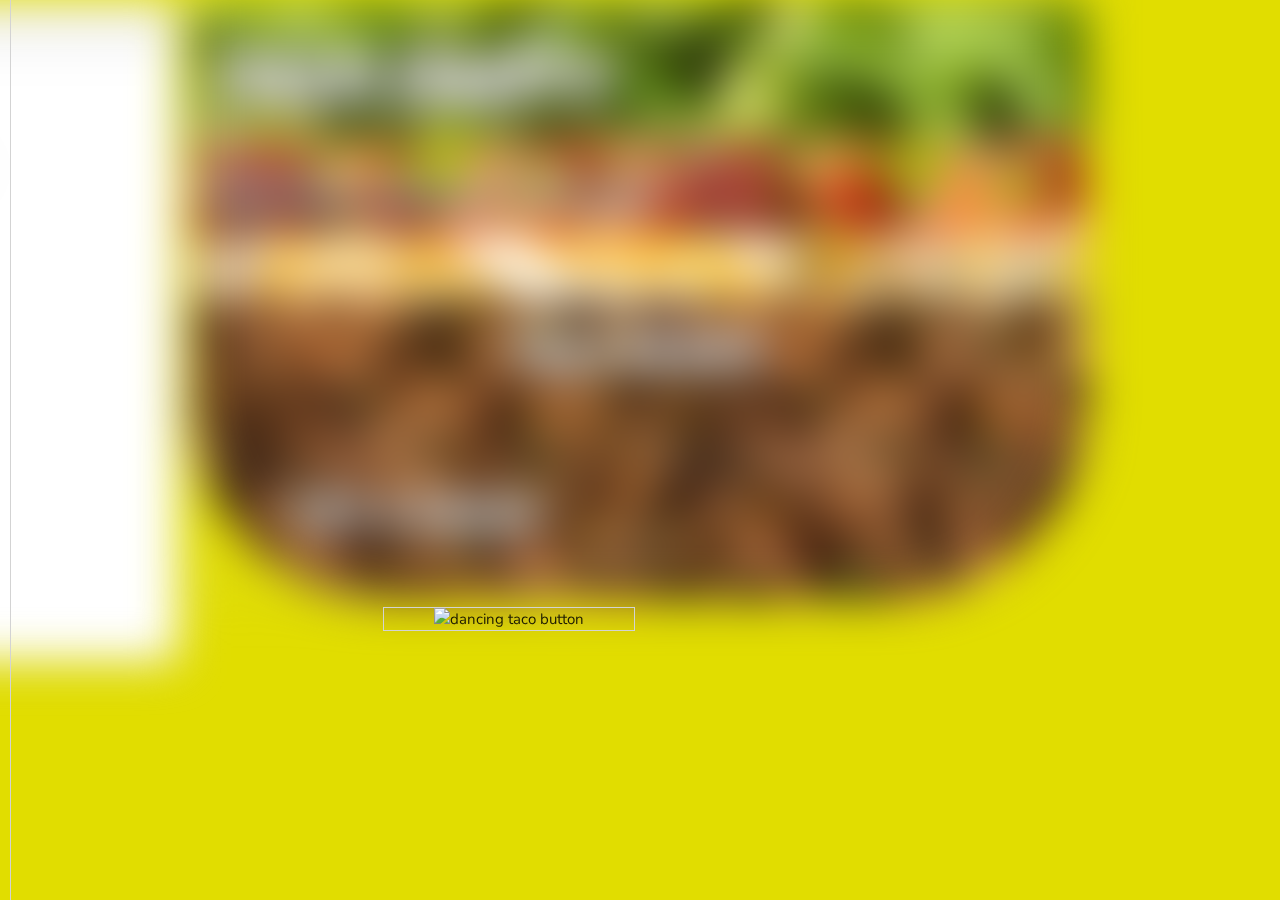
==== index.html @ 03a800d5 "add logo to navbar" ====
<!DOCTYPE html>
<html lang="en">

<head>
  <meta charset="UTF-8">
  <meta name="viewport" content="width=device-width, initial-scale=1.0">
  <link rel="stylesheet" href="assets/materialize/css/materialize.css">
  <link href="https://fonts.googleapis.com/icon?family=Material+Icons" rel="stylesheet">
  <link href="https://fonts.googleapis.com/css2?family=Luckiest+Guy&family=Nunito&display=swap" rel="stylesheet">
  <link type="text/css" rel="stylesheet" href="assets/materialize/css/materialize.min.css" media="screen,projection" />
  <link rel="stylesheet" href="assets/style.css">
  <title>Taco Party!</title>
</head>

<body>
  <div id="blur" class="container">
    <!-- header -->
    <header class="pageTop">
      <h1 id="tagline">Taco Party</h1>
    </header>
    <div id="subhead">
      <p class="subtitle">Plan your party, eat your taco</p>
    </div>

    <!-- Navigation -->
    <nav>
      <div class="nav-wrapper">
        <a href="#" class="brand-logo"><img src="assets/taco-party-logo_00000.png" alt="taco party logo" class="logo responsive-img" /></a>
        <a href="#" data-target="mobile-demo" class="sidenav-trigger"><i class="material-icons">menu</i></a>
        <ul class="right hide-on-med-and-down">
          <li class="active"><a href="#">Home</a></li>
          <li><a href="tacoRecipes.html">Tacos</a></li>
          <li><a href="salsaRecipes.html">Salsas</a></li>
          <li><a href="drinks.html">Beverages</a></li>
        </ul>
      </div>
    </nav>

    <!-- Mobile navigation -->
    <ul class="sidenav" id="mobile-demo">
      <li class="active"><a href="#">Home</a></li>
      <li><a href="tacoRecipes.html">Tacos</a></li>
      <li><a href="salsaRecipes.html">Salsas</a></li>
      <li><a href="drinks.html">Beverages</a></li>
    </ul>

    <!-- Main content -->
    <main class="row">

      <!-- Random taco recipe -->
      <div class="col m8 offset-m2" id="tacoRecipe">
        <h2 class="taco">Taco recipe</h2>
        <!-- Random taco recipe appends here -->

        <!-- "favorite" button if user likes the taco -->
        <div class="BtnDiv">
          <button class="favBtn" id="tacoFav">Favorite?</button>
        </div>
      </div>
    </main>

    <section class="row">
      <!-- Salsa recipe -->
      <div class="col m6" id="salsaRecipe">
        <h2 class="salsa">Try a salsa</h2>
        <!-- Random salsa recipe appends here -->

        <!-- "favorite" button if user likes the salsa -->
        <div class="BtnDiv">
          <button class="favBtn" id="salsaFav">Favorite?</button>
        </div>
      </div>

      <!-- Taco memes -->
      <div class="col m6" id="meme"></div>
    </section>
  </div>

  <div id="gif">
    <img src="assets/taco-gif3--final-4.gif" alt="dancing taco button" />
    <!-- original dancing taco gif from https://media3.giphy.com/media/3o6ZtkmiFtpBvii6uQ/giphy.gif?cid=ecf05e47bytkwul5u8oi8wkl98zlnebkmx4uo4upjmwet9ua&rid=giphy.gif-->
  </div>


  <script src="https://code.jquery.com/jquery-3.4.1.min.js" type="text/javascript"></script>
  <script src="https://cdnjs.cloudflare.com/ajax/libs/jquery/3.2.1/jquery.min.js" type="text/javascript"></script>
  <script src="assets/materialize/js/materialize.js" type="text/javascript"></script>
  <script src="assets/script.js" type="text/javascript"></script>
</body>

</html>
---- assets/style.css ----
body {
  background-color: #e1dd00;
  font-family: 'Nunito', sans-serif;
  background-image: url("taco-shell.jpg");
  /* taco shell image taken by Brendon Hart */
}

h2 {
  font-family: 'Luckiest Guy', cursive;
  text-align: center;
  font-size: 3em;
  color: white;
  text-shadow: 2px 2px 5px black, 2px 2px 5px black, 2px 2px 5px black, 2px 2px 5px black;
}

/* ============================================================================= */
/* ====================== take this out before going live ====================== */
div {
  outline: 1px solid lightgray;
}

button {
  text-align: center;
  background-color: #430000;
  border: 3px solid #e1dd00;
  border-radius: 12px;
  color: white;
  text-align: center;
  margin-bottom: 5px;
  font-size: 1.25em;
}

.container {
  background-color: #430000;
  background-image: url("shredded-beef.jpg");
  border-radius: 0 0 200px 200px;
  /* shredded beef image from https://www.foxandbriar.com/slow-cooker-mexican-shredded-beef/*/
}

.pageTop {
  background-color: #00800d;
  color: white;
  font-style: italic;
  text-shadow: 2px 2px 5px black, 2px 2px 5px black, 2px 2px 5px black, 2px 2px 5px black;
  padding: 0.5em 1em;
  background-image: url("shredded-lettuce.jpg");
  /* shredded lettuce image from https://www.taylorfarmsfoodservice.com/products/iceberg-romaine/*/
}

.subtitle {
  color: white;
  font-style: italic;
  font-family: 'Luckiest Guy', cursive;
  text-shadow: 2px 2px 5px black, 2px 2px 5px black, 2px 2px 5px black, 2px 2px 5px black;
  font-size: 2em;
}

.nav-wrapper {
  background-color: #b48400;
  background-image: url("shredded-cheese.jpg");
  text-shadow: 2px 2px 5px black, 2px 2px 5px black, 2px 2px 5px black, 2px 2px 5px black;
  border-left: 2px darkgoldenrod solid;
  border-right: 2px darkgoldenrod solid;
  /* shredded cheese image from https://theoutline.com/post/6016/shredded-cheese-memes?zd=1&zi=tin5bojm*/
}

.logo {
  width: 64px;
  border-radius: 50%;
  border: 3px solid #430000;
}

.BtnDiv {
  text-align: center;
}

#tagline {
  font-family: 'Luckiest Guy', cursive;
  font-size: 5em;
}

#subhead {
  background-color: #aa2c2c;
  background-image: url("salsa.jpg");
  margin: -25px 0;
  padding: 0.5em;
}

/* jean added this */
#gif {
  position: absolute;
  width: 250px;
  z-index: 100;
  text-align: center;
  margin: 0 auto;
  display: block;
  left: 30%;
  bottom: 30%;
}

#blur {
  filter: blur(1.5rem);
  transition: filter 1s;
  background-color: #430000;
}

/* ANDY ADDITIONS */

/* This is the headline style I'm using for each recipe */
#gridHeadlines {
  font-size: 18px;
  color: white;
}

/* Boxes: These Control Each Box Recipes Appear Inside */
.tacoBox {
  height: 1000px;
  text-align: center;
  background: rgba(0,0,0,.7);

}

.salsaBox {
  height: 650px;
  text-align: center;
  background: rgba(0,0,0,.7);
}

.drinkBox {
  height: 550px;
  text-align: center;
  background: rgba(0,0,0,.7);
}

/* This resizes the Recipe image to fit columns */

img {
  width: 250px;
}

/* This styles all the Recipe copy */

.tacoRecipes {
  font-size: 12px;
  color: white;
  text-align:left;
}

.salsaRecipes {
  font-size: 12px;
  color: white;
  text-align:left;
}

.drinkRecipes {
  font-size: 12px;
  color: white;
  text-align:left;
}
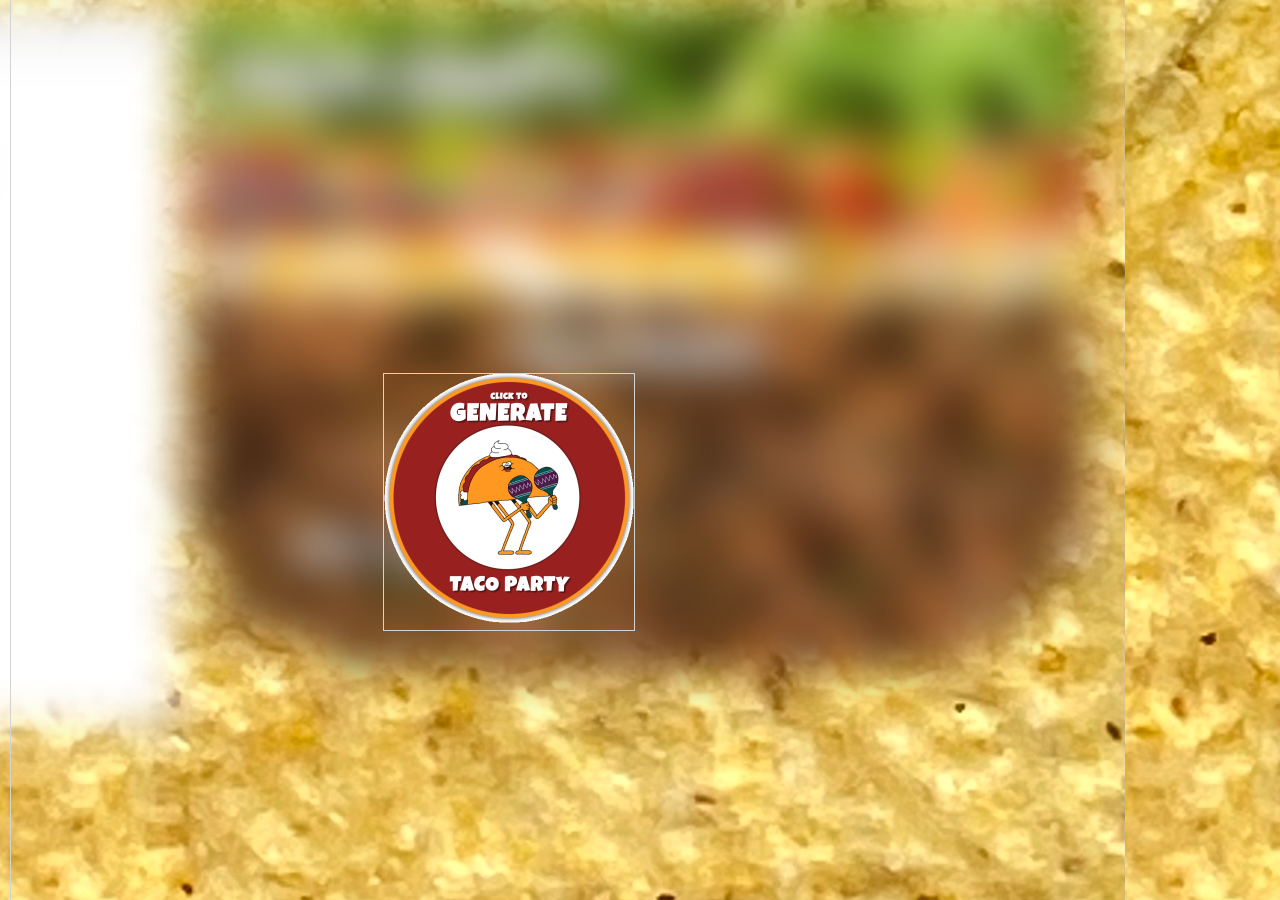
==== commit d480dd80: "Merge pull request #24 from LauraCole1900/scriptBranch" ====
--- a/index.html
+++ b/index.html
@@ -50,6 +50,9 @@
       <!-- Random taco recipe -->
       <div class="col m8 offset-m2" id="tacoRecipe">
         <h2 class="taco">Taco recipe</h2>
+        <button class="tacoButton">Generate a Random Taco</button>
+        <div id="randomTaco"></div>
+
         <!-- Random taco recipe appends here -->
 
         <!-- "favorite" button if user likes the taco -->
@@ -63,6 +66,8 @@
       <!-- Salsa recipe -->
       <div class="col m6" id="salsaRecipe">
         <h2 class="salsa">Try a salsa</h2>
+        <button class="salsaButton">Generate a random Salsa</button>
+        <div id="randomSalsa"></div>
         <!-- Random salsa recipe appends here -->
 
         <!-- "favorite" button if user likes the salsa -->
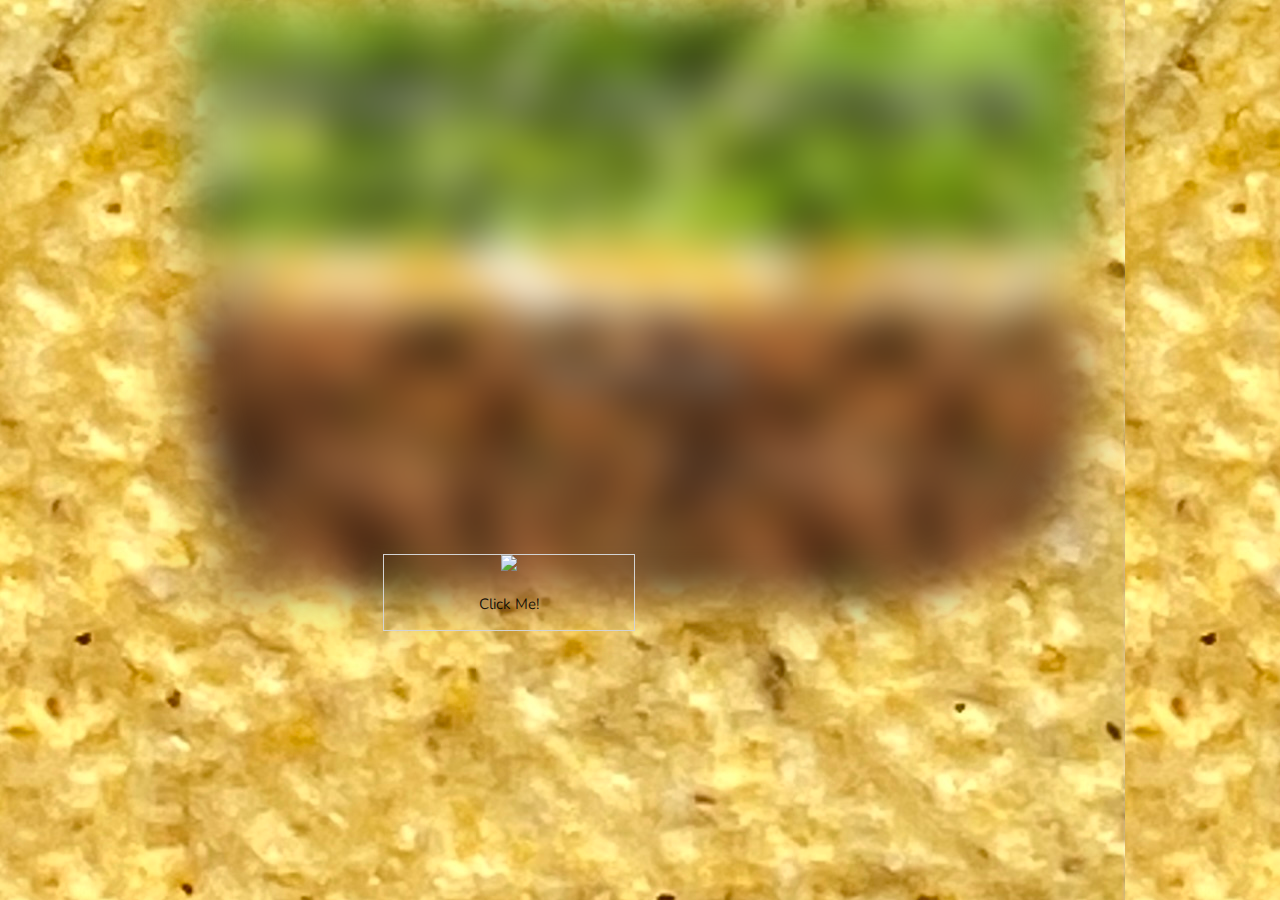
==== commit b36a7a62: "noting change" ====
--- a/index.html
+++ b/index.html
@@ -5,9 +5,8 @@
   <meta charset="UTF-8">
   <meta name="viewport" content="width=device-width, initial-scale=1.0">
   <link rel="stylesheet" href="assets/materialize/css/materialize.css">
-  <link href="https://fonts.googleapis.com/icon?family=Material+Icons" rel="stylesheet">
-  <link href="https://fonts.googleapis.com/css2?family=Luckiest+Guy&family=Nunito&display=swap" rel="stylesheet">
-  <link type="text/css" rel="stylesheet" href="assets/materialize/css/materialize.min.css" media="screen,projection" />
+  <script src="https://cdnjs.cloudflare.com/ajax/libs/jquery/3.2.1/jquery.min.js"></script>
+  <link href="https://fonts.googleapis.com/css2?family=Nunito&display=swap" rel="stylesheet">
   <link rel="stylesheet" href="assets/style.css">
   <title>Taco Party!</title>
 </head>
@@ -16,18 +15,15 @@
   <div id="blur" class="container">
     <!-- header -->
     <header class="pageTop">
-      <h1 id="tagline">Taco Party</h1>
+      <h1 id="tagline">Welcome to your taco party</h1>
+      <p class="subtitle">Your one-stop taco party resource</p>
     </header>
-    <div id="subhead">
-      <p class="subtitle">Plan your party, eat your taco</p>
-    </div>
-
+    
     <!-- Navigation -->
     <nav>
       <div class="nav-wrapper">
-        <a href="#" class="brand-logo"><img src="assets/taco-party-logo_00000.png" alt="taco party logo" class="logo responsive-img" /></a>
-        <a href="#" data-target="mobile-demo" class="sidenav-trigger"><i class="material-icons">menu</i></a>
-        <ul class="right hide-on-med-and-down">
+        <a href="#" class="brand-logo">Logo</a>
+        <ul id="nav-mobile" class="right hide-on-med-and-down">
           <li class="active"><a href="#">Home</a></li>
           <li><a href="tacoRecipes.html">Tacos</a></li>
           <li><a href="salsaRecipes.html">Salsas</a></li>
@@ -35,62 +31,46 @@
         </ul>
       </div>
     </nav>
-
-    <!-- Mobile navigation -->
-    <ul class="sidenav" id="mobile-demo">
-      <li class="active"><a href="#">Home</a></li>
-      <li><a href="tacoRecipes.html">Tacos</a></li>
-      <li><a href="salsaRecipes.html">Salsas</a></li>
-      <li><a href="drinks.html">Beverages</a></li>
-    </ul>
-
+    
     <!-- Main content -->
     <main class="row">
-
+      
       <!-- Random taco recipe -->
       <div class="col m8 offset-m2" id="tacoRecipe">
         <h2 class="taco">Taco recipe</h2>
-        <button class="tacoButton">Generate a Random Taco</button>
-        <div id="randomTaco"></div>
-
         <!-- Random taco recipe appends here -->
-
+        
         <!-- "favorite" button if user likes the taco -->
-        <div class="BtnDiv">
-          <button class="favBtn" id="tacoFav">Favorite?</button>
-        </div>
+        <button class="favBtn" id="tacoFav">Favorite?</button>
       </div>
     </main>
-
     <section class="row">
+      
       <!-- Salsa recipe -->
       <div class="col m6" id="salsaRecipe">
-        <h2 class="salsa">Try a salsa</h2>
-        <button class="salsaButton">Generate a random Salsa</button>
-        <div id="randomSalsa"></div>
+        <h3 class="salsa">Try a salsa</h3>
         <!-- Random salsa recipe appends here -->
-
+        
         <!-- "favorite" button if user likes the salsa -->
-        <div class="BtnDiv">
-          <button class="favBtn" id="salsaFav">Favorite?</button>
-        </div>
+        <button class="favBtn" id="salsaFav">Favorite?</button>
       </div>
-
+      
       <!-- Taco memes -->
       <div class="col m6" id="meme"></div>
     </section>
   </div>
+  
+    <div id="gif"> 
+      <img  src="https://media3.giphy.com/media/3o6ZtkmiFtpBvii6uQ/giphy.gif?cid=ecf05e47bytkwul5u8oi8wkl98zlnebkmx4uo4upjmwet9ua&rid=giphy.gif" />
+      <p>Click Me!
+      </p>
+    </div>
 
-  <div id="gif">
-    <img src="assets/taco-gif3--final-4.gif" alt="dancing taco button" />
-    <!-- original dancing taco gif from https://media3.giphy.com/media/3o6ZtkmiFtpBvii6uQ/giphy.gif?cid=ecf05e47bytkwul5u8oi8wkl98zlnebkmx4uo4upjmwet9ua&rid=giphy.gif-->
-  </div>
-
-
-  <script src="https://code.jquery.com/jquery-3.4.1.min.js" type="text/javascript"></script>
-  <script src="https://cdnjs.cloudflare.com/ajax/libs/jquery/3.2.1/jquery.min.js" type="text/javascript"></script>
-  <script src="assets/materialize/js/materialize.js" type="text/javascript"></script>
-  <script src="assets/script.js" type="text/javascript"></script>
+    
+    <script src="https://code.jquery.com/jquery-3.4.1.min.js" type="text/javascript"></script>
+    <script src="https://cdnjs.cloudflare.com/ajax/libs/jquery/3.2.1/jquery.min.js" type="text/javascript"></script>
+    <script src="assets/materialize/js/materialize.js" type="text/javascript"></script>
+    <script src="assets/script.js" type="text/javascript"></script>
 </body>
 
 </html>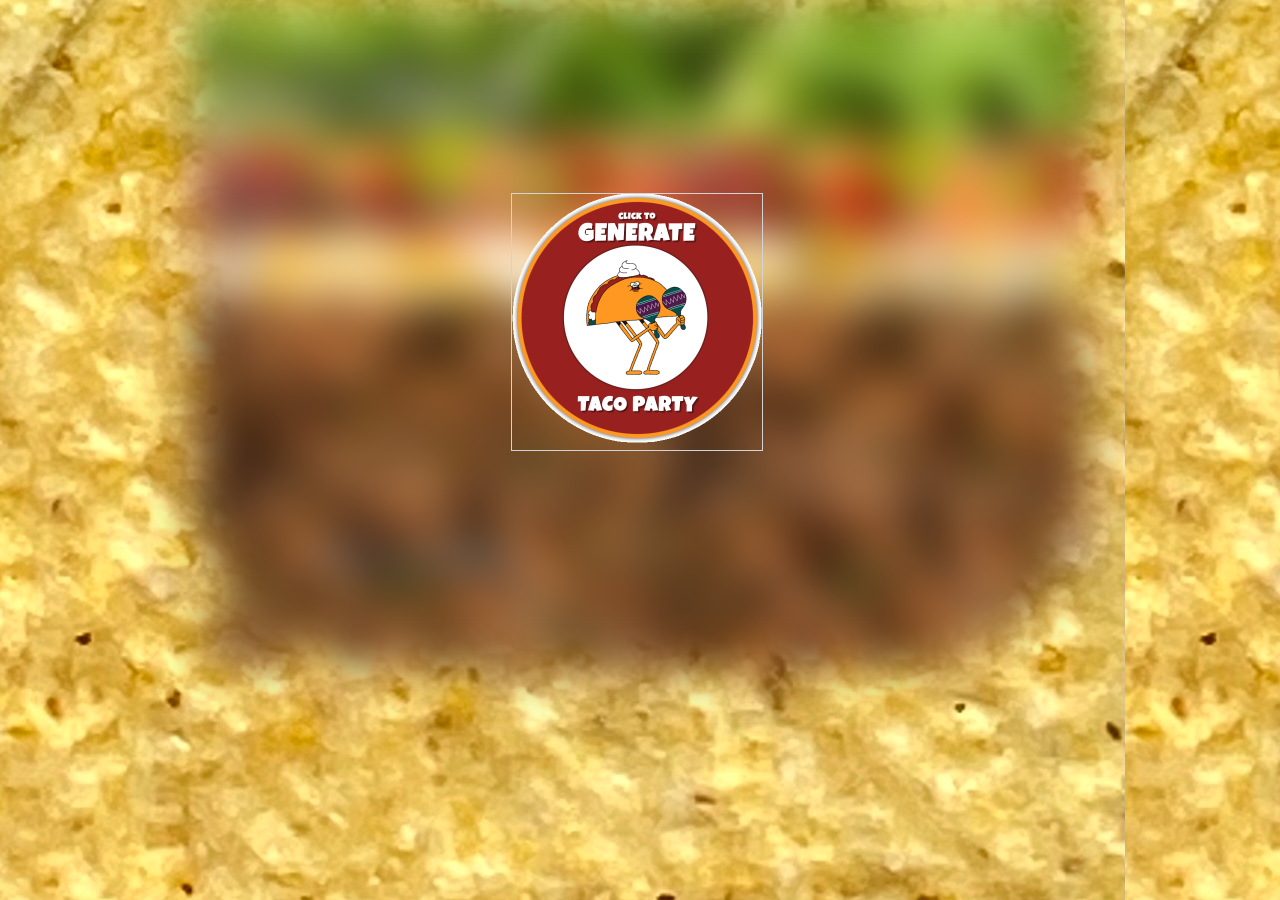
==== commit 53d32606: "fixed gif centering" ====
--- a/index.html
+++ b/index.html
@@ -15,15 +15,18 @@
   <div id="blur" class="container">
     <!-- header -->
     <header class="pageTop">
-      <h1 id="tagline">Welcome to your taco party</h1>
-      <p class="subtitle">Your one-stop taco party resource</p>
+      <h1 id="tagline">Taco Party</h1>
     </header>
-    
+    <div id="subhead">
+      <p class="subtitle">Plan your party, eat your taco</p>
+    </div>
+
     <!-- Navigation -->
     <nav>
       <div class="nav-wrapper">
-        <a href="#" class="brand-logo">Logo</a>
-        <ul id="nav-mobile" class="right hide-on-med-and-down">
+        <a href="#" class="brand-logo"><img src="assets/taco-party-logo_00000.png" alt="taco party logo" class="logo responsive-img" /></a>
+        <a href="#" data-target="mobile-demo" class="sidenav-trigger"><i class="material-icons">menu</i></a>
+        <ul class="right hide-on-med-and-down">
           <li class="active"><a href="#">Home</a></li>
           <li><a href="tacoRecipes.html">Tacos</a></li>
           <li><a href="salsaRecipes.html">Salsas</a></li>
@@ -38,6 +41,9 @@
       <!-- Random taco recipe -->
       <div class="col m8 offset-m2" id="tacoRecipe">
         <h2 class="taco">Taco recipe</h2>
+        <button class="tacoButton">Generate a Random Taco</button>
+        <div id="randomTaco"></div>
+
         <!-- Random taco recipe appends here -->
         
         <!-- "favorite" button if user likes the taco -->
@@ -48,7 +54,9 @@
       
       <!-- Salsa recipe -->
       <div class="col m6" id="salsaRecipe">
-        <h3 class="salsa">Try a salsa</h3>
+        <h2 class="salsa">Try a salsa</h2>
+        <button class="salsaButton">Generate a random Salsa</button>
+        <div id="randomSalsa"></div>
         <!-- Random salsa recipe appends here -->
         
         <!-- "favorite" button if user likes the salsa -->
@@ -60,17 +68,17 @@
     </section>
   </div>
   
-    <div id="gif"> 
-      <img  src="https://media3.giphy.com/media/3o6ZtkmiFtpBvii6uQ/giphy.gif?cid=ecf05e47bytkwul5u8oi8wkl98zlnebkmx4uo4upjmwet9ua&rid=giphy.gif" />
-      <p>Click Me!
-      </p>
-    </div>
 
-    
-    <script src="https://code.jquery.com/jquery-3.4.1.min.js" type="text/javascript"></script>
-    <script src="https://cdnjs.cloudflare.com/ajax/libs/jquery/3.2.1/jquery.min.js" type="text/javascript"></script>
-    <script src="assets/materialize/js/materialize.js" type="text/javascript"></script>
-    <script src="assets/script.js" type="text/javascript"></script>
+  <div id="gif">
+    <img src="assets/taco-gif3--final-4.gif" alt="dancing taco button" />
+    <!-- original dancing taco gif from https://media3.giphy.com/media/3o6ZtkmiFtpBvii6uQ/giphy.gif?cid=ecf05e47bytkwul5u8oi8wkl98zlnebkmx4uo4upjmwet9ua&rid=giphy.gif-->
+  </div>
+
+
+  <script src="https://code.jquery.com/jquery-3.4.1.min.js" type="text/javascript"></script>
+  <script src="https://cdnjs.cloudflare.com/ajax/libs/jquery/3.2.1/jquery.min.js" type="text/javascript"></script>
+  <script src="assets/materialize/js/materialize.js" type="text/javascript"></script>
+  <script src="assets/script.js" type="text/javascript"></script>
 </body>
 
 </html>--- a/assets/style.css
+++ b/assets/style.css
@@ -94,10 +94,10 @@
   text-align: center;
   margin: 0 auto;
   display: block;
-  left: 30%;
-  bottom: 30%;
+  left: 40%;
+  bottom: 50%;
 }
-
+/*jean added this blur id for the blur of the home page*/
 #blur {
   filter: blur(1.5rem);
   transition: filter 1s;
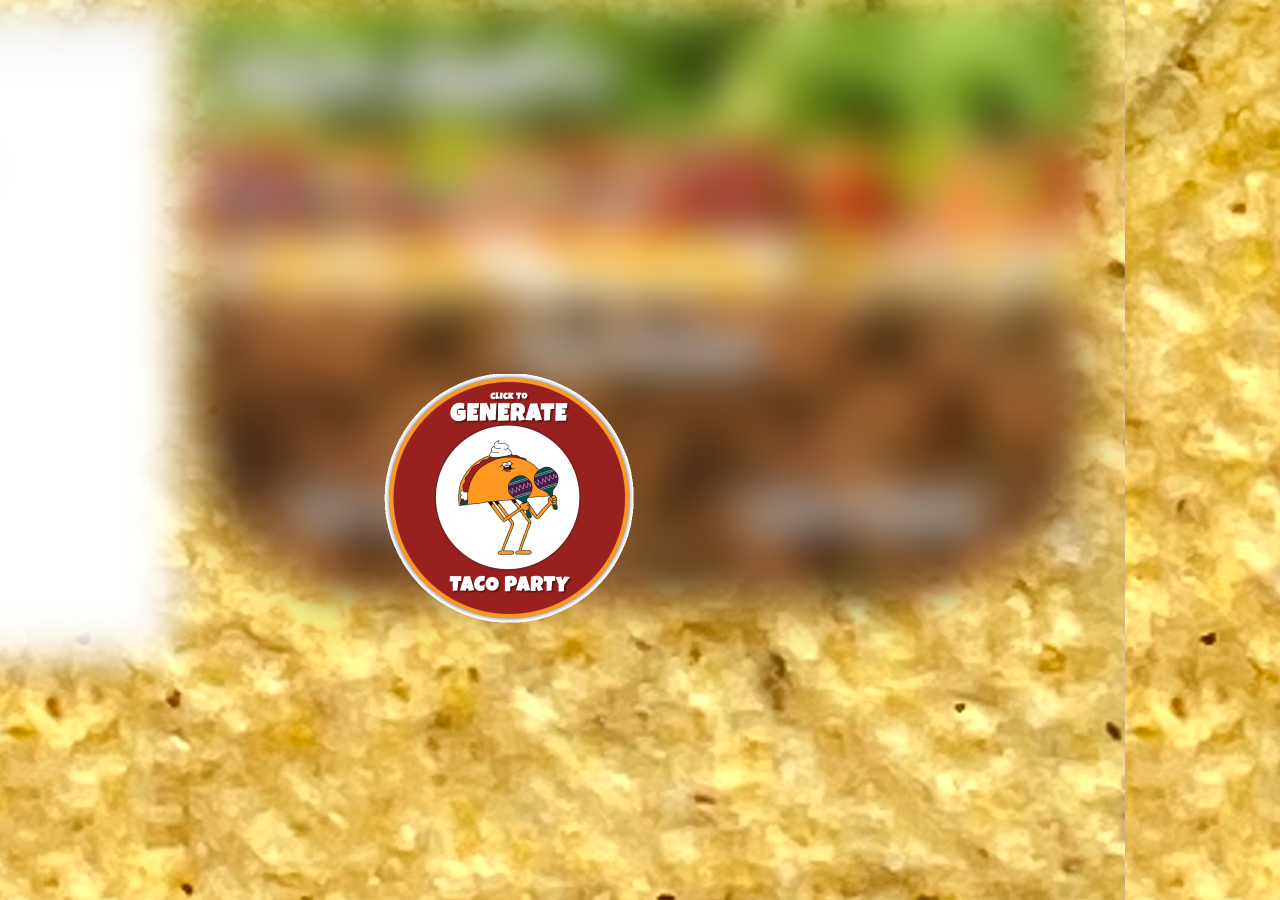
==== commit 95a3f754: "made drinks search field more visible & odds & ends" ====
--- a/index.html
+++ b/index.html
@@ -5,8 +5,9 @@
   <meta charset="UTF-8">
   <meta name="viewport" content="width=device-width, initial-scale=1.0">
   <link rel="stylesheet" href="assets/materialize/css/materialize.css">
-  <script src="https://cdnjs.cloudflare.com/ajax/libs/jquery/3.2.1/jquery.min.js"></script>
-  <link href="https://fonts.googleapis.com/css2?family=Nunito&display=swap" rel="stylesheet">
+  <link href="https://fonts.googleapis.com/icon?family=Material+Icons" rel="stylesheet">
+  <link href="https://fonts.googleapis.com/css2?family=Luckiest+Guy&family=Nunito&display=swap" rel="stylesheet">
+  <link type="text/css" rel="stylesheet" href="assets/materialize/css/materialize.min.css" media="screen,projection" />
   <link rel="stylesheet" href="assets/style.css">
   <title>Taco Party!</title>
 </head>
@@ -24,7 +25,8 @@
     <!-- Navigation -->
     <nav>
       <div class="nav-wrapper">
-        <a href="#" class="brand-logo"><img src="assets/taco-party-logo_00000.png" alt="taco party logo" class="logo responsive-img" /></a>
+        <a href="#" class="brand-logo"><img src="assets/Taco-Party-with-border_00000.png" alt="taco party logo"
+            class="logo responsive-img" /></a>
         <a href="#" data-target="mobile-demo" class="sidenav-trigger"><i class="material-icons">menu</i></a>
         <ul class="right hide-on-med-and-down">
           <li class="active"><a href="#">Home</a></li>
@@ -34,40 +36,45 @@
         </ul>
       </div>
     </nav>
-    
+
+    <!-- Mobile navigation -->
+    <ul class="sidenav" id="mobile-demo">
+      <li class="active"><a href="#">Home</a></li>
+      <li><a href="tacoRecipes.html">Tacos</a></li>
+      <li><a href="salsaRecipes.html">Salsas</a></li>
+      <li><a href="drinks.html">Beverages</a></li>
+    </ul>
+
     <!-- Main content -->
     <main class="row">
-      
+
       <!-- Random taco recipe -->
       <div class="col m8 offset-m2" id="tacoRecipe">
         <h2 class="taco">Taco recipe</h2>
-        <button class="tacoButton">Generate a Random Taco</button>
+        <div class="genBtn" id="tacoGen">
+          <button class="tacoButton">Generate a Random Taco</button>
+        </div>
         <div id="randomTaco"></div>
-
-        <!-- Random taco recipe appends here -->
-        
-        <!-- "favorite" button if user likes the taco -->
-        <button class="favBtn" id="tacoFav">Favorite?</button>
       </div>
     </main>
+
     <section class="row">
-      
       <!-- Salsa recipe -->
       <div class="col m6" id="salsaRecipe">
         <h2 class="salsa">Try a salsa</h2>
-        <button class="salsaButton">Generate a random Salsa</button>
+        <div class="genBtn" id="salsaGen">
+          <button class="salsaButton">Generate a random Salsa</button>
+        </div>
         <div id="randomSalsa"></div>
-        <!-- Random salsa recipe appends here -->
-        
-        <!-- "favorite" button if user likes the salsa -->
-        <button class="favBtn" id="salsaFav">Favorite?</button>
       </div>
-      
+
       <!-- Taco memes -->
-      <div class="col m6" id="meme"></div>
+      <div class="col m6">
+        <h2 class="memeTitle">Taco funny</h2>
+        <div class="genBtn" id="meme"></div>
+      </div>
     </section>
   </div>
-  
 
   <div id="gif">
     <img src="assets/taco-gif3--final-4.gif" alt="dancing taco button" />
--- a/assets/style.css
+++ b/assets/style.css
@@ -1,22 +1,17 @@
 body {
   background-color: #e1dd00;
-  font-family: 'Nunito', sans-serif;
+  font-family: "Nunito", sans-serif;
   background-image: url("taco-shell.jpg");
   /* taco shell image taken by Brendon Hart */
 }
 
 h2 {
-  font-family: 'Luckiest Guy', cursive;
+  font-family: "Luckiest Guy", cursive;
   text-align: center;
   font-size: 3em;
   color: white;
-  text-shadow: 2px 2px 5px black, 2px 2px 5px black, 2px 2px 5px black, 2px 2px 5px black;
-}
-
-/* ============================================================================= */
-/* ====================== take this out before going live ====================== */
-div {
-  outline: 1px solid lightgray;
+  text-shadow: 2px 2px 5px black, 2px 2px 5px black, 2px 2px 5px black,
+    2px 2px 5px black;
 }
 
 button {
@@ -28,6 +23,12 @@
   text-align: center;
   margin-bottom: 5px;
   font-size: 1.25em;
+  cursor: pointer;
+}
+
+button:active,
+button:focus {
+  background-color: #aa2c2c;
 }
 
 .container {
@@ -41,7 +42,8 @@
   background-color: #00800d;
   color: white;
   font-style: italic;
-  text-shadow: 2px 2px 5px black, 2px 2px 5px black, 2px 2px 5px black, 2px 2px 5px black;
+  text-shadow: 2px 2px 5px black, 2px 2px 5px black, 2px 2px 5px black,
+    2px 2px 5px black;
   padding: 0.5em 1em;
   background-image: url("shredded-lettuce.jpg");
   /* shredded lettuce image from https://www.taylorfarmsfoodservice.com/products/iceberg-romaine/*/
@@ -50,15 +52,17 @@
 .subtitle {
   color: white;
   font-style: italic;
-  font-family: 'Luckiest Guy', cursive;
-  text-shadow: 2px 2px 5px black, 2px 2px 5px black, 2px 2px 5px black, 2px 2px 5px black;
+  font-family: "Luckiest Guy", cursive;
+  text-shadow: 2px 2px 5px black, 2px 2px 5px black, 2px 2px 5px black,
+    2px 2px 5px black;
   font-size: 2em;
 }
 
 .nav-wrapper {
   background-color: #b48400;
   background-image: url("shredded-cheese.jpg");
-  text-shadow: 2px 2px 5px black, 2px 2px 5px black, 2px 2px 5px black, 2px 2px 5px black;
+  text-shadow: 2px 2px 5px black, 2px 2px 5px black, 2px 2px 5px black,
+    2px 2px 5px black;
   border-left: 2px darkgoldenrod solid;
   border-right: 2px darkgoldenrod solid;
   /* shredded cheese image from https://theoutline.com/post/6016/shredded-cheese-memes?zd=1&zi=tin5bojm*/
@@ -70,12 +74,12 @@
   border: 3px solid #430000;
 }
 
-.BtnDiv {
+.genBtn {
   text-align: center;
 }
 
 #tagline {
-  font-family: 'Luckiest Guy', cursive;
+  font-family: "Luckiest Guy", cursive;
   font-size: 5em;
 }
 
@@ -84,6 +88,7 @@
   background-image: url("salsa.jpg");
   margin: -25px 0;
   padding: 0.5em;
+  /* salsa image from https://www.staceyhomemaker.com/secret-ingredient-cilantro-lime-salsa/ */
 }
 
 /* jean added this */
@@ -94,10 +99,10 @@
   text-align: center;
   margin: 0 auto;
   display: block;
-  left: 40%;
-  bottom: 50%;
+  left: 30%;
+  bottom: 30%;
 }
-/*jean added this blur id for the blur of the home page*/
+
 #blur {
   filter: blur(1.5rem);
   transition: filter 1s;
@@ -116,20 +121,19 @@
 .tacoBox {
   height: 1000px;
   text-align: center;
-  background: rgba(0,0,0,.7);
-
+  background: rgba(0, 0, 0, 0.7);
 }
 
 .salsaBox {
   height: 650px;
   text-align: center;
-  background: rgba(0,0,0,.7);
+  background: rgba(0, 0, 0, 0.7);
 }
 
 .drinkBox {
   height: 550px;
   text-align: center;
-  background: rgba(0,0,0,.7);
+  background: rgba(0, 0, 0, 0.7);
 }
 
 /* This resizes the Recipe image to fit columns */
@@ -143,17 +147,40 @@
 .tacoRecipes {
   font-size: 12px;
   color: white;
-  text-align:left;
+  text-align: left;
 }
 
 .salsaRecipes {
   font-size: 12px;
   color: white;
-  text-align:left;
+  text-align: left;
 }
 
 .drinkRecipes {
   font-size: 12px;
   color: white;
-  text-align:left;
+  text-align: left;
+}
+
+/* Brendon added this */
+.card {
+  text-align: center;
+  background: rgba(0, 0, 0, 0.7);
+  color: white;
+}
+
+/* Charlie's styling */
+.drinkArea, #searchInput:focus + label {
+  color: white;
+}
+
+.input-field input[type="text"] {
+  background-color: rgba(0, 0, 0, 0.7);
+  color: white;
+}
+
+#searchInput:focus {
+  border: 3px solid #aa2c2c;
+  box-shadow: none;
+  border-radius: 10px;
 }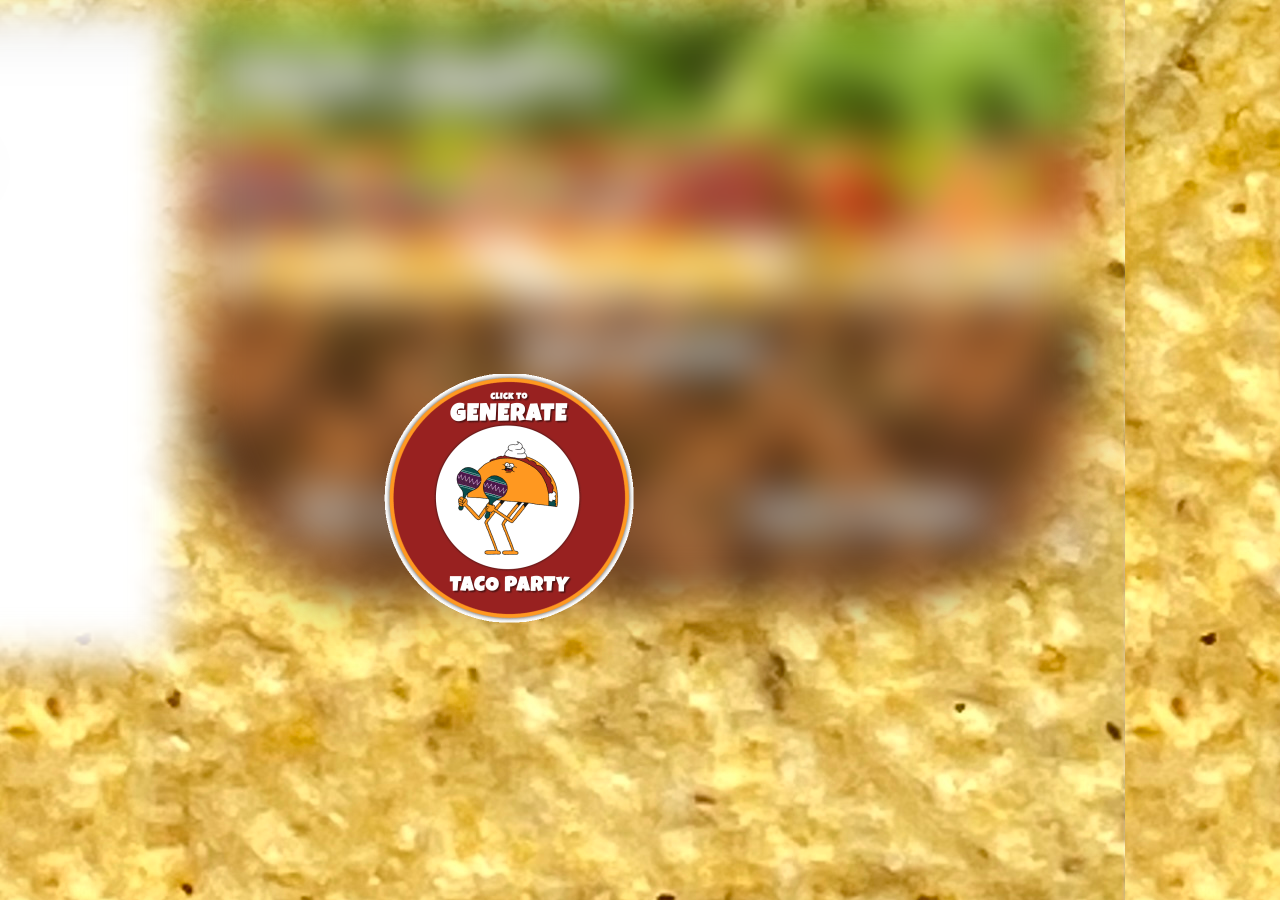
==== commit 94ed8dfe: "reloaded meme functionality" ====
--- a/index.html
+++ b/index.html
@@ -69,9 +69,9 @@
       </div>
 
       <!-- Taco memes -->
-      <div class="col m6">
-        <h2 class="memeTitle">Taco funny</h2>
-        <div class="genBtn" id="meme"></div>
+      <div class="col m6" id="meme">
+        <h2 class="funny">Taco funny</h2>
+        <div class="memeImage"></div>
       </div>
     </section>
   </div>
--- a/assets/style.css
+++ b/assets/style.css
@@ -1,17 +1,16 @@
 body {
   background-color: #e1dd00;
-  font-family: "Nunito", sans-serif;
+  font-family: 'Nunito', sans-serif;
   background-image: url("taco-shell.jpg");
   /* taco shell image taken by Brendon Hart */
 }
 
 h2 {
-  font-family: "Luckiest Guy", cursive;
+  font-family: 'Luckiest Guy', cursive;
   text-align: center;
   font-size: 3em;
   color: white;
-  text-shadow: 2px 2px 5px black, 2px 2px 5px black, 2px 2px 5px black,
-    2px 2px 5px black;
+  text-shadow: 2px 2px 5px black, 2px 2px 5px black, 2px 2px 5px black, 2px 2px 5px black;
 }
 
 button {
@@ -23,11 +22,9 @@
   text-align: center;
   margin-bottom: 5px;
   font-size: 1.25em;
-  cursor: pointer;
 }
 
-button:active,
-button:focus {
+button:active, button:focus {
   background-color: #aa2c2c;
 }
 
@@ -35,37 +32,34 @@
   background-color: #430000;
   background-image: url("shredded-beef.jpg");
   border-radius: 0 0 200px 200px;
-  /* shredded beef image from https://www.foxandbriar.com/slow-cooker-mexican-shredded-beef/*/
+  /* shredded beef image from https://www.foxandbriar.com/slow-cooker-mexican-shredded-beef/ */
 }
 
 .pageTop {
   background-color: #00800d;
   color: white;
   font-style: italic;
-  text-shadow: 2px 2px 5px black, 2px 2px 5px black, 2px 2px 5px black,
-    2px 2px 5px black;
+  text-shadow: 2px 2px 5px black, 2px 2px 5px black, 2px 2px 5px black, 2px 2px 5px black;
   padding: 0.5em 1em;
   background-image: url("shredded-lettuce.jpg");
-  /* shredded lettuce image from https://www.taylorfarmsfoodservice.com/products/iceberg-romaine/*/
+  /* shredded lettuce image from https://www.taylorfarmsfoodservice.com/products/iceberg-romaine/ */
 }
 
 .subtitle {
   color: white;
   font-style: italic;
-  font-family: "Luckiest Guy", cursive;
-  text-shadow: 2px 2px 5px black, 2px 2px 5px black, 2px 2px 5px black,
-    2px 2px 5px black;
+  font-family: 'Luckiest Guy', cursive;
+  text-shadow: 2px 2px 5px black, 2px 2px 5px black, 2px 2px 5px black, 2px 2px 5px black;
   font-size: 2em;
 }
 
 .nav-wrapper {
   background-color: #b48400;
   background-image: url("shredded-cheese.jpg");
-  text-shadow: 2px 2px 5px black, 2px 2px 5px black, 2px 2px 5px black,
-    2px 2px 5px black;
+  text-shadow: 2px 2px 5px black, 2px 2px 5px black, 2px 2px 5px black, 2px 2px 5px black;
   border-left: 2px darkgoldenrod solid;
   border-right: 2px darkgoldenrod solid;
-  /* shredded cheese image from https://theoutline.com/post/6016/shredded-cheese-memes?zd=1&zi=tin5bojm*/
+  /* shredded cheese image from https://theoutline.com/post/6016/shredded-cheese-memes?zd=1&zi=tin5bojm */
 }
 
 .logo {
@@ -79,7 +73,7 @@
 }
 
 #tagline {
-  font-family: "Luckiest Guy", cursive;
+  font-family: 'Luckiest Guy', cursive;
   font-size: 5em;
 }
 
@@ -88,7 +82,6 @@
   background-image: url("salsa.jpg");
   margin: -25px 0;
   padding: 0.5em;
-  /* salsa image from https://www.staceyhomemaker.com/secret-ingredient-cilantro-lime-salsa/ */
 }
 
 /* jean added this */
@@ -121,19 +114,20 @@
 .tacoBox {
   height: 1000px;
   text-align: center;
-  background: rgba(0, 0, 0, 0.7);
+  background: rgba(0,0,0,.7);
+
 }
 
 .salsaBox {
   height: 650px;
   text-align: center;
-  background: rgba(0, 0, 0, 0.7);
+  background: rgba(0,0,0,.7);
 }
 
 .drinkBox {
   height: 550px;
   text-align: center;
-  background: rgba(0, 0, 0, 0.7);
+  background: rgba(0,0,0,.7);
 }
 
 /* This resizes the Recipe image to fit columns */
@@ -147,40 +141,37 @@
 .tacoRecipes {
   font-size: 12px;
   color: white;
-  text-align: left;
+  text-align:left;
 }
 
 .salsaRecipes {
   font-size: 12px;
   color: white;
-  text-align: left;
+  text-align:left;
 }
 
 .drinkRecipes {
   font-size: 12px;
   color: white;
-  text-align: left;
+  text-align:left;
 }
 
 /* Brendon added this */
 .card {
   text-align: center;
-  background: rgba(0, 0, 0, 0.7);
+  background: rgba(0,0,0,.7);
   color: white;
 }
 
 /* Charlie's styling */
-.drinkArea, #searchInput:focus + label {
+.drinkArea {
   color: white;
 }
 
-.input-field input[type="text"] {
-  background-color: rgba(0, 0, 0, 0.7);
+input {
   color: white;
 }
 
-#searchInput:focus {
-  border: 3px solid #aa2c2c;
-  box-shadow: none;
-  border-radius: 10px;
+.description {
+  background: rgba(0,0,0,.7);
 }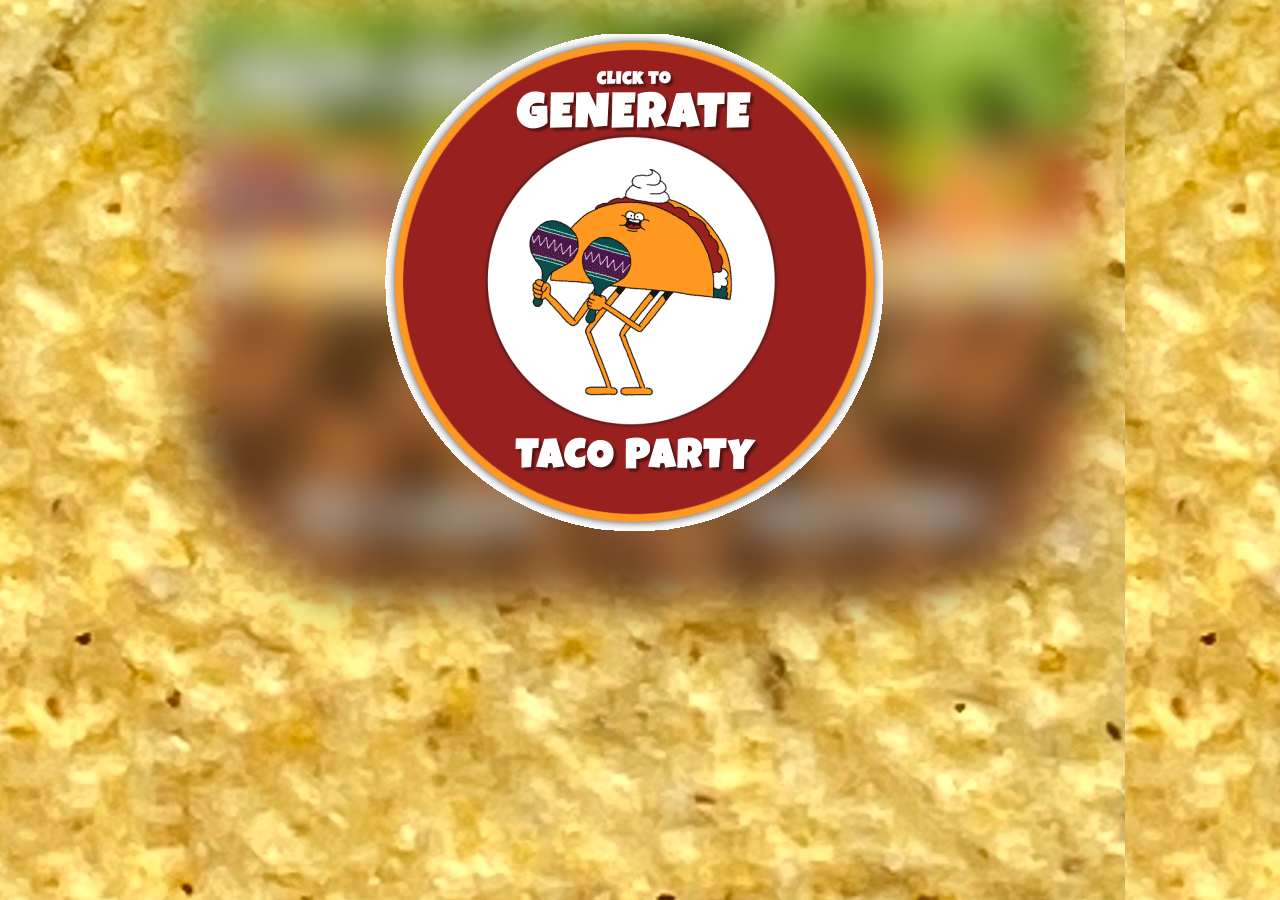
==== commit 624e2055: "checking what happend" ====
--- a/index.html
+++ b/index.html
@@ -4,7 +4,7 @@
 <head>
   <meta charset="UTF-8">
   <meta name="viewport" content="width=device-width, initial-scale=1.0">
-  <link rel="stylesheet" href="assets/materialize/css/materialize.css">
+  <link rel="stylesheet" href="assets/materialize/css/materialize.min.css">
   <link href="https://fonts.googleapis.com/icon?family=Material+Icons" rel="stylesheet">
   <link href="https://fonts.googleapis.com/css2?family=Luckiest+Guy&family=Nunito&display=swap" rel="stylesheet">
   <link type="text/css" rel="stylesheet" href="assets/materialize/css/materialize.min.css" media="screen,projection" />
@@ -21,7 +21,7 @@
     <div id="subhead">
       <p class="subtitle">Plan your party, eat your taco</p>
     </div>
-
+<!--check if im in project!-->
     <!-- Navigation -->
     <nav>
       <div class="nav-wrapper">
@@ -36,18 +36,10 @@
         </ul>
       </div>
     </nav>
-
-    <!-- Mobile navigation -->
-    <ul class="sidenav" id="mobile-demo">
-      <li class="active"><a href="#">Home</a></li>
-      <li><a href="tacoRecipes.html">Tacos</a></li>
-      <li><a href="salsaRecipes.html">Salsas</a></li>
-      <li><a href="drinks.html">Beverages</a></li>
-    </ul>
-
+    
     <!-- Main content -->
     <main class="row">
-
+      
       <!-- Random taco recipe -->
       <div class="col m8 offset-m2" id="tacoRecipe">
         <h2 class="taco">Taco recipe</h2>
@@ -57,8 +49,8 @@
         <div id="randomTaco"></div>
       </div>
     </main>
-
     <section class="row">
+      
       <!-- Salsa recipe -->
       <div class="col m6" id="salsaRecipe">
         <h2 class="salsa">Try a salsa</h2>
@@ -67,14 +59,15 @@
         </div>
         <div id="randomSalsa"></div>
       </div>
-
+      
       <!-- Taco memes -->
-      <div class="col m6" id="meme">
+      <div class="col m6">
         <h2 class="funny">Taco funny</h2>
-        <div class="memeImage"></div>
+        <div id="meme"></div>
       </div>
     </section>
   </div>
+  
 
   <div id="gif">
     <img src="assets/taco-gif3--final-4.gif" alt="dancing taco button" />
--- a/assets/style.css
+++ b/assets/style.css
@@ -1,16 +1,17 @@
 body {
   background-color: #e1dd00;
-  font-family: 'Nunito', sans-serif;
+  font-family: "Nunito", sans-serif;
   background-image: url("taco-shell.jpg");
   /* taco shell image taken by Brendon Hart */
 }
 
 h2 {
-  font-family: 'Luckiest Guy', cursive;
+  font-family: "Luckiest Guy", cursive;
   text-align: center;
   font-size: 3em;
   color: white;
-  text-shadow: 2px 2px 5px black, 2px 2px 5px black, 2px 2px 5px black, 2px 2px 5px black;
+  text-shadow: 2px 2px 5px black, 2px 2px 5px black, 2px 2px 5px black,
+    2px 2px 5px black;
 }
 
 button {
@@ -24,7 +25,8 @@
   font-size: 1.25em;
 }
 
-button:active, button:focus {
+button:active,
+button:focus {
   background-color: #aa2c2c;
 }
 
@@ -39,7 +41,8 @@
   background-color: #00800d;
   color: white;
   font-style: italic;
-  text-shadow: 2px 2px 5px black, 2px 2px 5px black, 2px 2px 5px black, 2px 2px 5px black;
+  text-shadow: 2px 2px 5px black, 2px 2px 5px black, 2px 2px 5px black,
+    2px 2px 5px black;
   padding: 0.5em 1em;
   background-image: url("shredded-lettuce.jpg");
   /* shredded lettuce image from https://www.taylorfarmsfoodservice.com/products/iceberg-romaine/ */
@@ -48,15 +51,17 @@
 .subtitle {
   color: white;
   font-style: italic;
-  font-family: 'Luckiest Guy', cursive;
-  text-shadow: 2px 2px 5px black, 2px 2px 5px black, 2px 2px 5px black, 2px 2px 5px black;
+  font-family: "Luckiest Guy", cursive;
+  text-shadow: 2px 2px 5px black, 2px 2px 5px black, 2px 2px 5px black,
+    2px 2px 5px black;
   font-size: 2em;
 }
 
 .nav-wrapper {
   background-color: #b48400;
   background-image: url("shredded-cheese.jpg");
-  text-shadow: 2px 2px 5px black, 2px 2px 5px black, 2px 2px 5px black, 2px 2px 5px black;
+  text-shadow: 2px 2px 5px black, 2px 2px 5px black, 2px 2px 5px black,
+    2px 2px 5px black;
   border-left: 2px darkgoldenrod solid;
   border-right: 2px darkgoldenrod solid;
   /* shredded cheese image from https://theoutline.com/post/6016/shredded-cheese-memes?zd=1&zi=tin5bojm */
@@ -68,12 +73,13 @@
   border: 3px solid #430000;
 }
 
-.genBtn {
+.genBtn,
+#meme {
   text-align: center;
 }
 
 #tagline {
-  font-family: 'Luckiest Guy', cursive;
+  font-family: "Luckiest Guy", cursive;
   font-size: 5em;
 }
 
@@ -84,7 +90,7 @@
   padding: 0.5em;
 }
 
-/* jean added this */
+/* added this to center gif */
 #gif {
   position: absolute;
   width: 250px;
@@ -93,73 +99,239 @@
   margin: 0 auto;
   display: block;
   left: 30%;
-  bottom: 30%;
-}
-
+  bottom: 40%;
+}
+/*added this blur id for the blur of the home page*/
 #blur {
   filter: blur(1.5rem);
   transition: filter 1s;
   background-color: #430000;
 }
 
-/* ANDY ADDITIONS */
-
-/* This is the headline style I'm using for each recipe */
+/* ------------------------------------------------- */
+/* ANDY ADDITIONS - LET ME KNOW IF ANYTHING OVERLAPS */
+/* ------------------------------------------------- */
+
+/* ----------------- */
+/* GRID MENU PAGES */
+/* ----------------- */
+
+/* Adds Finger Pointer to Cursor When Headline Hovering */
+.TgridHeadlines {
+  color: white;
+  cursor: pointer;
+}
+
+.SgridHeadlines {
+  color: white;
+  cursor: pointer;
+}
+
 #gridHeadlines {
-  font-size: 18px;
-  color: white;
-}
-
-/* Boxes: These Control Each Box Recipes Appear Inside */
+  color: white;
+  cursor: pointer;
+}
+
+#gridImg {
+  width: 250px;
+  cursor: pointer;
+}
+
+/* Controls the Grid Headlines */
+h3 {
+  color: white;
+  font-size: 16px;
+  height: 40px;
+  margin-top: 40px;
+  font-weight: bolder;
+  font-family: "Nunito", sans-serif;
+}
+
+/* Control Each Box Recipes Appear Inside the Grid System */
+
 .tacoBox {
-  height: 1000px;
-  text-align: center;
-  background: rgba(0,0,0,.7);
-
+  color: white;
+  height: auto;
+  text-align: center;
+  /* background: rgba(0,0,0,.7); */
 }
 
 .salsaBox {
-  height: 650px;
-  text-align: center;
-  background: rgba(0,0,0,.7);
+  color: white;
+  height: auto;
+  text-align: center;
+  /* background: rgba(0,0,0,.7); */
 }
 
 .drinkBox {
   height: 550px;
   text-align: center;
-  background: rgba(0,0,0,.7);
-}
-
-/* This resizes the Recipe image to fit columns */
-
-img {
+  /* background: rgba(0,0,0,.7); */
+}
+
+/* Adds Dark Background to Meat for Copy Pop */
+
+.allItemsBackground {
+  background: rgba(0, 0, 0, 0.7);
+  border-radius: 0 0 200px 200px;
+}
+
+/* Resizes all Images in the Grid to Not Look Stupid */
+
+.TgridImg {
   width: 250px;
-}
-
-/* This styles all the Recipe copy */
+  cursor: pointer;
+}
+
+.SgridImg {
+  width: 250px;
+  cursor: pointer;
+}
+
+/* Obsolete: Controlled Recipe Copy on Menu */
 
 .tacoRecipes {
   font-size: 12px;
   color: white;
-  text-align:left;
+  text-align: left;
+  font-family: "Nunito", sans-serif;
 }
 
 .salsaRecipes {
   font-size: 12px;
   color: white;
-  text-align:left;
+  text-align: left;
+  font-family: "Nunito", sans-serif;
 }
 
 .drinkRecipes {
-  font-size: 12px;
-  color: white;
-  text-align:left;
+  font-size: 16px;
+  color: white;
+  text-align: center;
+  font-family: "Nunito", sans-serif;
+}
+
+/* ----------------- */
+/* DISPLAY ITEM PAGE */
+/* ----------------- */
+
+/* Controls Headline of Clicked Item */
+
+h4 {
+  color: white;
+  font-size: 40px;
+  text-align: center;
+  font-family: "Nunito", sans-serif;
+}
+
+/* Displays "Ingredients" Headline*/
+
+h5 {
+  color: white;
+  font-size: 26px;
+  text-align: left;
+  font-family: "Nunito", sans-serif;
+}
+
+/* Controls Image of Clicked Item */
+
+#heroImage {
+  text-align: center;
+  border-radius: 200px 200px 200px 200px;
+  margin-top: 10px;
+  margin-left: 10px;
+  margin-right: 10px;
+  margin-bottom: 10px;
+}
+
+/* Div Controller for Headline */
+
+.itemHeroHeadline {
+  height: auto;
+  width: 100%;
+  color: white;
+  padding-bottom: 20px;
+  margin-bottom: 20px;
+  text-align: center;
+  /* background: rgba(0,0,0,.7); */
+}
+
+/* Div Controller for Image */
+
+.itemHeroImage {
+  height: 10000;
+  width: 100%;
+  color: white;
+  /* padding-bottom: 50px;  */
+  text-align: center;
+}
+
+/* Ingredient Icon Column */
+.iconCol {
+  height: auto;
+
+  /* Ingredient Details Column */
+}
+.ingredientCol {
+  height: auto;
+}
+
+/* Div Container/Controller for Icon and Details */
+.ingDiv {
+  display: block;
+  color: white;
+  margin-top: 10px;
+  padding-bottom: 50px;
+  /* margin-bottom:50px; */
+  height: 50px;
+}
+
+/* Div Container/Controller for Nutrition Details */
+.nutDiv {
+  display: block;
+  color: white;
+  margin-top: 10px;
+  padding-bottom: 50px;
+  /* margin-bottom:50px; */
+  height: 50px;
+}
+
+/* Controls Icon */
+#ingImg {
+  text-align: right;
+  border-radius: 200px 200px 200px 200px;
+  width: 50px;
+  /* margin-top: 20px; */
+}
+
+/* Controls Ingredient Copy */
+#ingredient {
+  color: white;
+  width: 100%;
+  text-decoration: rgb(212, 202, 202);
+  font-size: 18px;
+  padding-top: 10px;
+}
+
+/* Controls Nutrition Copy */
+#nutrition {
+  color: white;
+  width: 100%;
+  text-decoration: rgb(212, 202, 202);
+  font-size: 26px;
+  font-weight: bolder;
+  margin-top: 40px;
+}
+
+/* Adds Spacing to End of Grid Menu and Display Pages*/
+#footerSpacing {
+  height: 50px;
 }
 
 /* Brendon added this */
 .card {
   text-align: center;
-  background: rgba(0,0,0,.7);
+  background: rgba(0, 0, 0, 0.7);
   color: white;
 }
 
@@ -168,10 +340,18 @@
   color: white;
 }
 
-input {
-  color: white;
-}
-
-.description {
-  background: rgba(0,0,0,.7);
-}+.input-field input[type="text"] {
+  color: white;
+  background: rgba(0, 0, 0, 0.7);
+  padding-left: 5px;
+}
+
+.input-field.input-outlined input[type="text"]:focus + label {
+  color: white;
+}
+
+.input-field.input-outlined input[type="text"]:focus {
+  border: 3px solid #aa2c2c;
+  border-radius: 10px;
+  box-shadow: none;
+}
